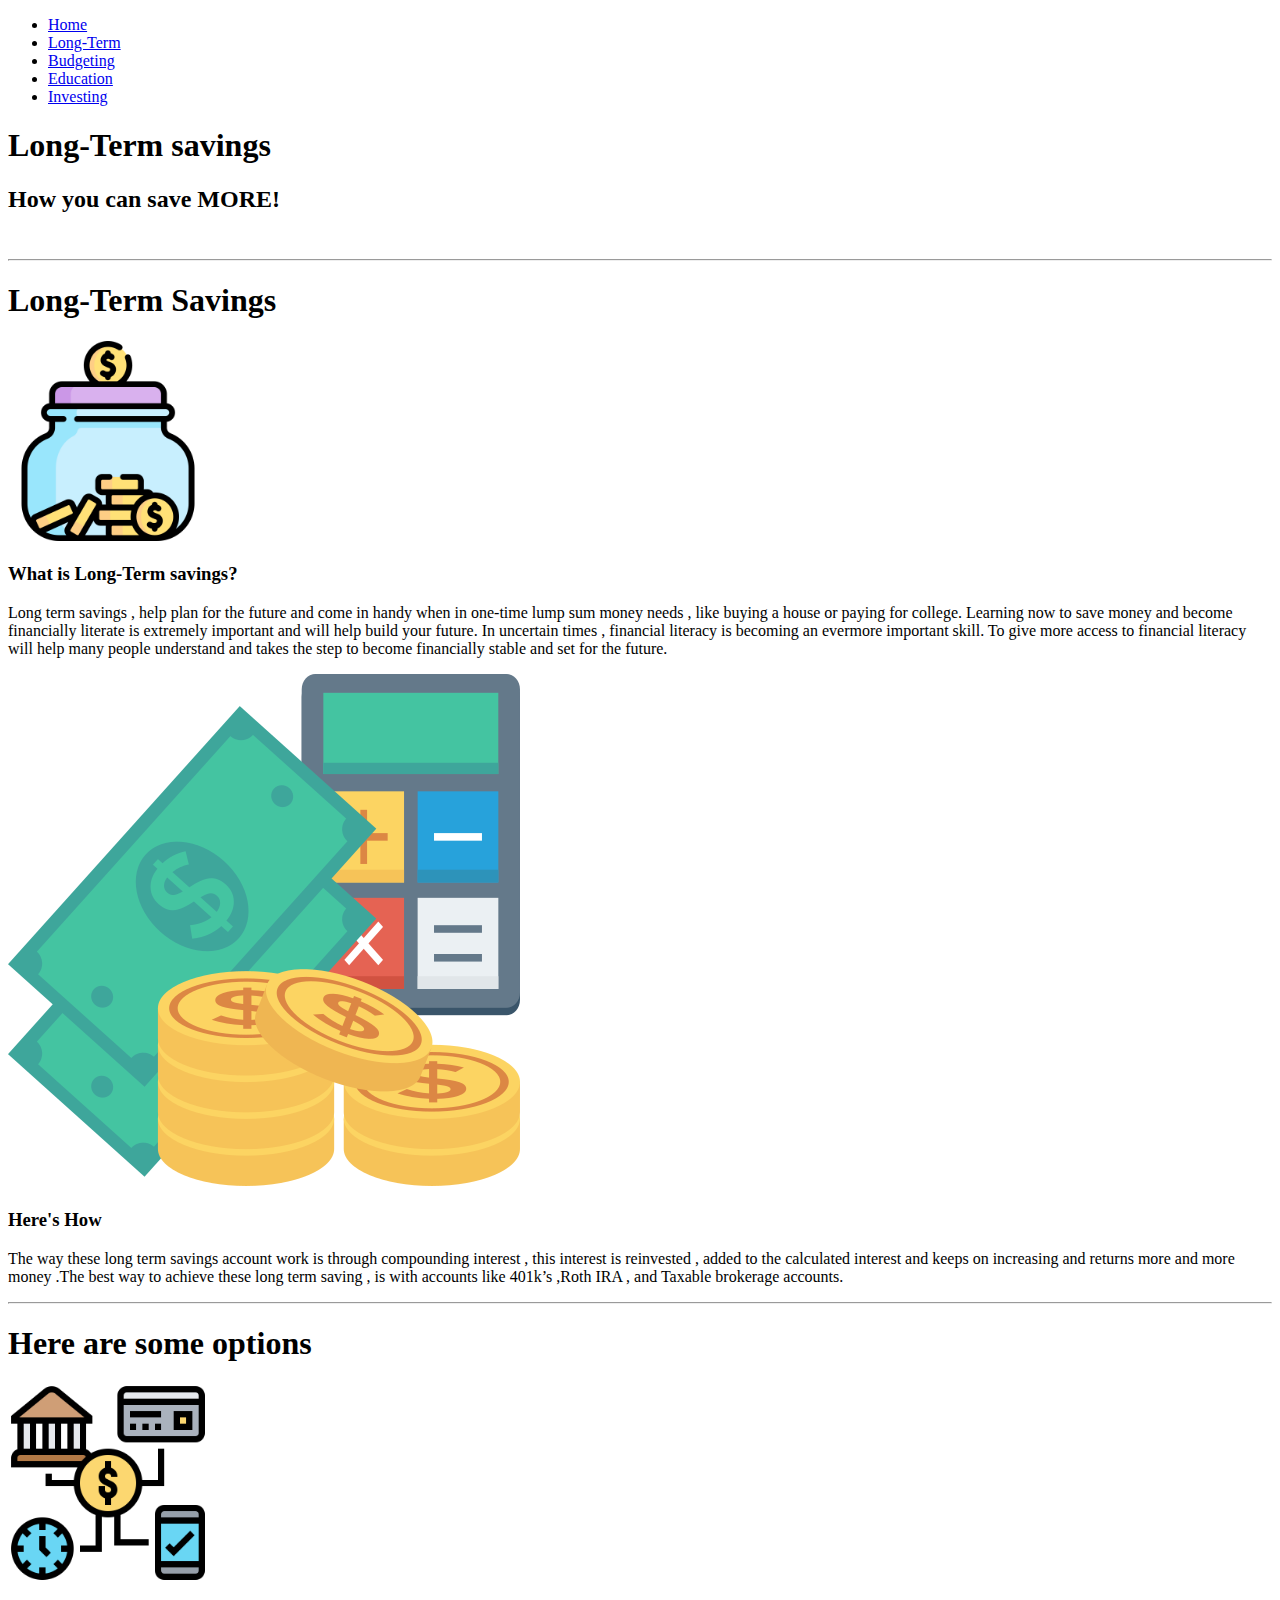
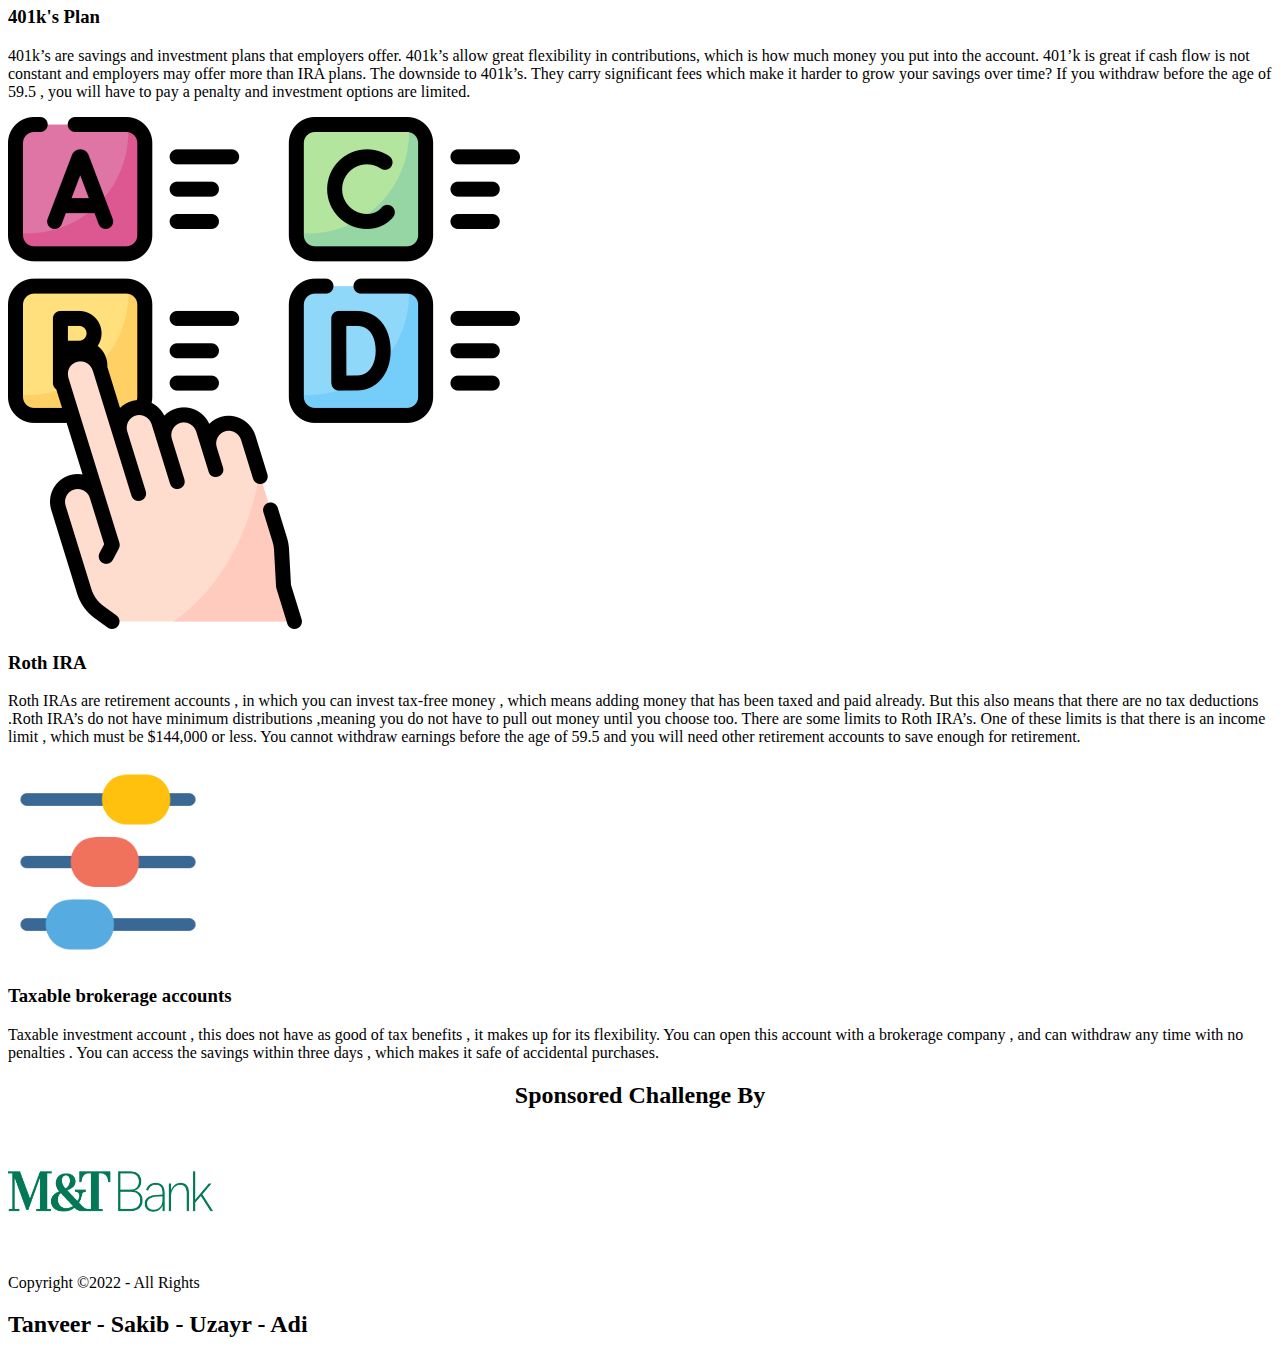
==== index1.html @ 277bf7e3 "First" ====
<!DOCTYPE html>
<html lang="en">
<head>
    <meta charset="UTF-8">
    <meta http-equiv="X-UA-Compatible" content="IE=edge">
    <meta name="viewport" content="width=device-width, initial-scale=1.0">
    <link rel="stylesheet" href="/CSS/style.css">
    <link rel="preconnect" href="https://fonts.googleapis.com">
    <link rel="preconnect" href="https://fonts.gstatic.com" crossorigin>
    <link href="https://fonts.googleapis.com/css2?family=Chivo&family=Cinzel&family=Corben&family=Josefin+Sans&family=Manrope:wght@300&family=Playfair+Display+SC&family=Send+Flowers&display=swap" rel="stylesheet">
    <link rel="preconnect" href="https://fonts.googleapis.com">
    <link rel="preconnect" href="https://fonts.gstatic.com" crossorigin>
    <link href="https://fonts.googleapis.com/css2?family=Inter+Tight&display=swap" rel="stylesheet">
    <title>Financial - Long-Term</title>
</head>
<body>
    <div class="nav">
        <ul>
            <li class="skiller"><a href="/PageIndexes/index.html">Home</a></li>
            <li class="skiller"><a href="/PageIndexes/index1.html">Long-Term</a></li>
            <li class="skiller"><a href="/PageIndexes/index2.html">Budgeting</a></li>
            <li class="skiller"><a href="/PageIndexes/index3.html">Education</a></li>
            <li class="skiller"><a href="/PageIndexes/index4.html">Investing</a></li>
        </ul>
    </div>
    </div>
    <div class="topContainer">
        <div class="titles">
            <h1 id="mainTitle">Long-Term savings</h1>
        </div>
    </div>
    <h2 id="mainSubtitle">How you can save MORE!</h2>
    <br>
    <div>
    </div>
    <div class="middleContainer">
        <hr>
        <div class="mySkills">
            <h1 id="ms">Long-Term Savings</h1>
            <div class="skillRow">
                <img src="/Images/jar.png" alt="computerImage" class="comp" width="200px" height="200px">
                <h3>What is Long-Term savings?</h3>
                <p>Long term savings , help plan for the future and come in handy when in one-time lump sum money needs , like buying a house or paying for college. Learning now to save money and become financially literate is extremely important and will help build your future. In uncertain times , financial literacy is becoming an evermore important skill. To give more access to financial literacy will help many people understand and takes the step to become financially stable and set for the future.</p>
            </div>
            <div class="skillRow">
                <img src="/Images/finance.png" alt="" class="gamedev">
                <h3>Here's How</h3>
                <p>The way these long term savings account work is through compounding interest , this interest is reinvested , added to the calculated interest and keeps on increasing and returns more and more money .The best way to achieve these long term saving , is with  accounts like  401k’s ,Roth IRA , and Taxable brokerage accounts.</p>
            </div>
        </div>
        <hr>
        <div class="mySkills">
            <h1 id="ms">Here are some options</h1>
            <div class="skillRow">
                <img src="/Images/payment-method.png" alt="computerImage" class="comp" width="200px" height="200px">
                <h3>401k's Plan</h3>
                <p>401k’s are savings and investment plans that employers offer. 401k’s allow great flexibility in contributions, which is how much money you put into the account. 401’k is great if cash flow is not constant and employers may offer more than IRA plans. The downside to 401k’s. They carry significant fees which make it harder to grow your savings over time? If you withdraw before the age of 59.5 , you will have to pay a penalty and investment options are limited.</p>
            </div>
            <div class="skillRow">
                <img src="/Images/choose.png" alt="" class="gamedev">
                <h3>Roth IRA</h3>
                <p>Roth IRAs are retirement accounts , in which you can invest tax-free money , which means adding money that has been taxed and paid already. But this also means that there are no tax deductions .Roth IRA’s do not have minimum distributions ,meaning you do not have to pull out money until you choose too. There are some limits to Roth IRA’s. One of these limits is that there is an income limit , which must be  $144,000 or less. You cannot withdraw earnings before the age of 59.5 and you will need other retirement accounts to save enough for retirement.</p>
            </div>
            <div class="skillRow">
                <img src="/Images/filter.png" alt="computerImage" class="comp" width="200px" height="200px">
                <h3>Taxable brokerage accounts</h3>
                <p>Taxable investment account , this does not have as good of  tax benefits , it makes up for its flexibility. You can open this account with a brokerage company , and can withdraw any time with no penalties . You can access the savings within three days , which makes it safe of accidental purchases.</p>
            </div>
        </div>
    </div>
    <center><h2 id="sponsor">Sponsored Challenge By</h2></center>
        <img src="/Images/MT-Bank-Logo.png" alt="MT BANK" width="205" height="125">
    <div class="bottomContainer">
      <p>Copyright ©2022 - All Rights</p>
      <h2 class="bottom">Tanveer - Sakib - Uzayr - Adi</h2>
    </div>
</body>
</html>
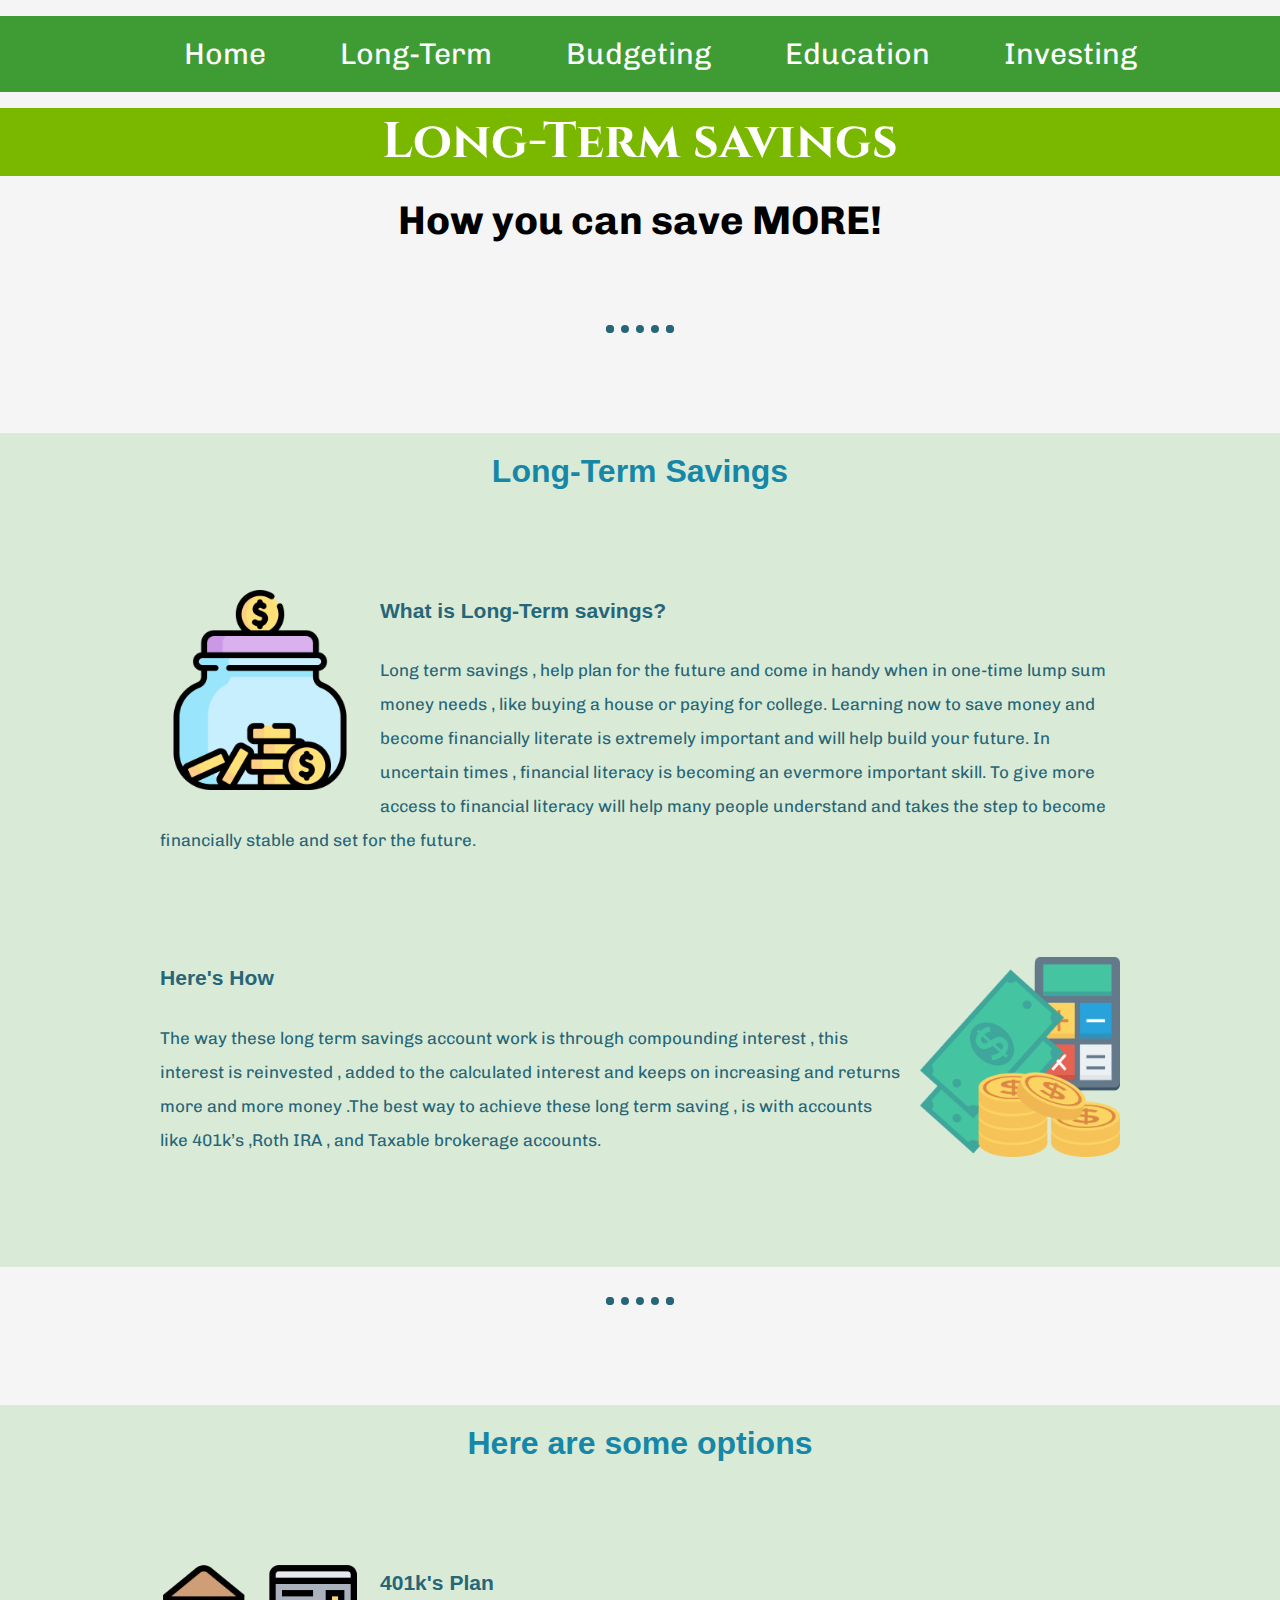
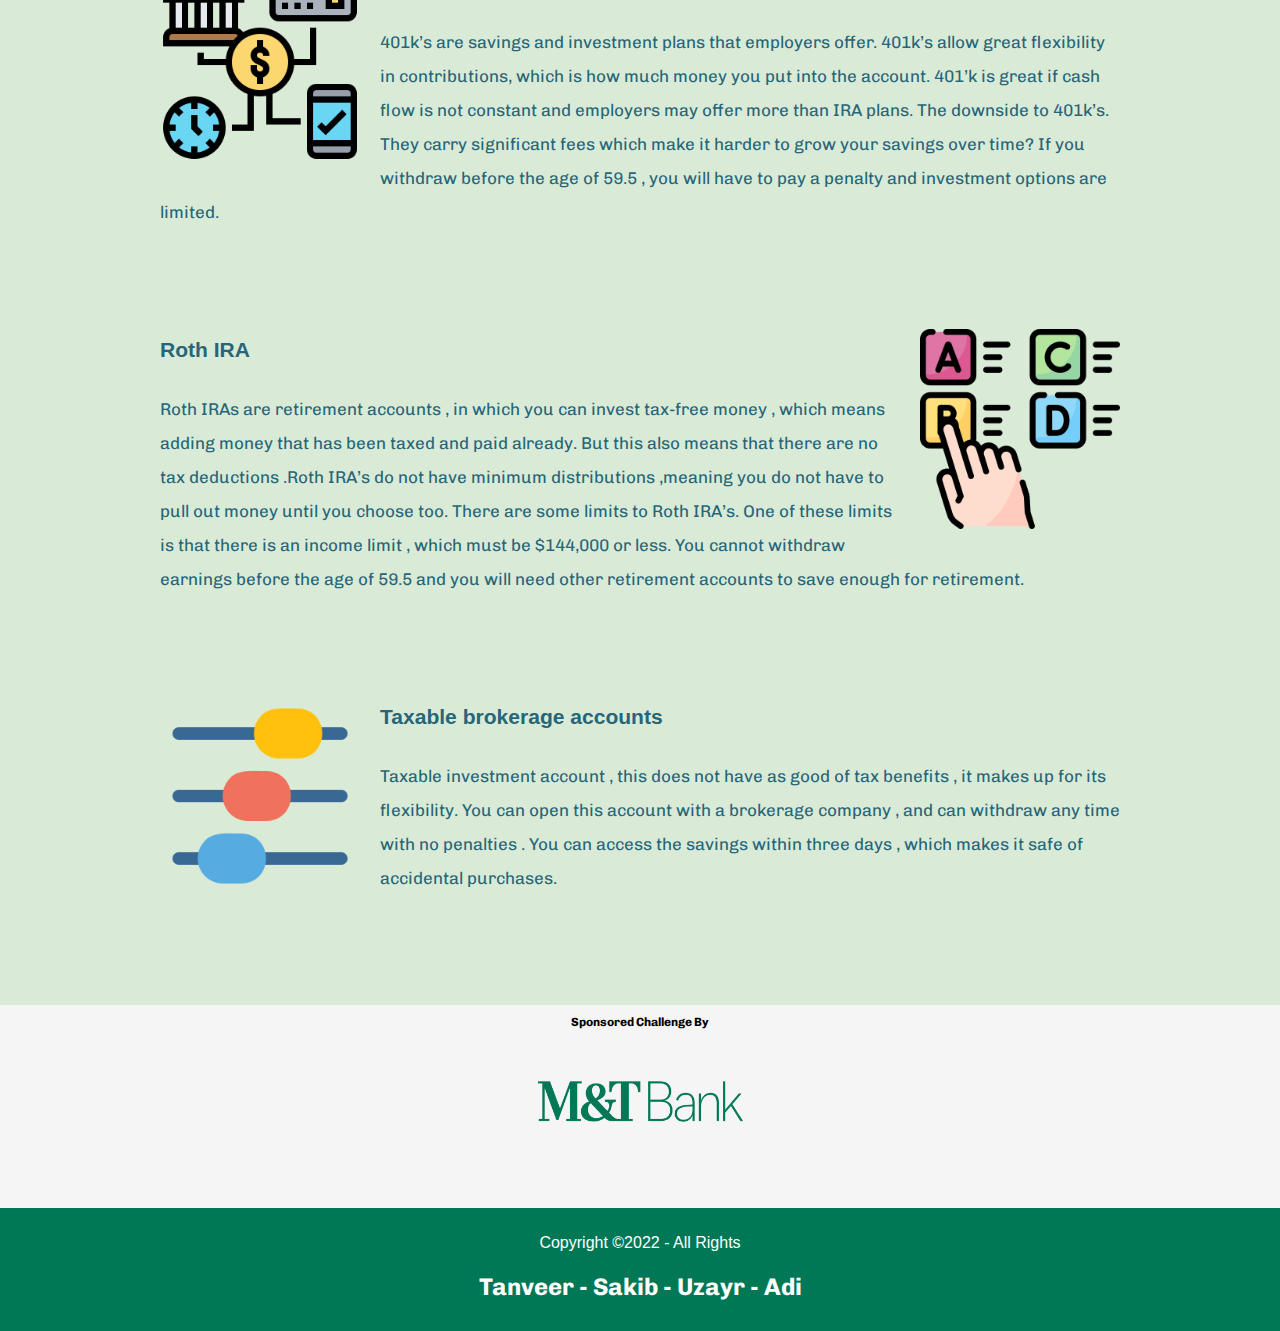
==== commit ff7bc9dc: "Done" ====
--- a/index1.html
+++ b/index1.html
@@ -4,7 +4,7 @@
     <meta charset="UTF-8">
     <meta http-equiv="X-UA-Compatible" content="IE=edge">
     <meta name="viewport" content="width=device-width, initial-scale=1.0">
-    <link rel="stylesheet" href="/CSS/style.css">
+    <link rel="stylesheet" href="style.css">
     <link rel="preconnect" href="https://fonts.googleapis.com">
     <link rel="preconnect" href="https://fonts.gstatic.com" crossorigin>
     <link href="https://fonts.googleapis.com/css2?family=Chivo&family=Cinzel&family=Corben&family=Josefin+Sans&family=Manrope:wght@300&family=Playfair+Display+SC&family=Send+Flowers&display=swap" rel="stylesheet">
@@ -16,11 +16,11 @@
 <body>
     <div class="nav">
         <ul>
-            <li class="skiller"><a href="/PageIndexes/index.html">Home</a></li>
-            <li class="skiller"><a href="/PageIndexes/index1.html">Long-Term</a></li>
-            <li class="skiller"><a href="/PageIndexes/index2.html">Budgeting</a></li>
-            <li class="skiller"><a href="/PageIndexes/index3.html">Education</a></li>
-            <li class="skiller"><a href="/PageIndexes/index4.html">Investing</a></li>
+            <li class="skiller"><a href="/index.html">Home</a></li>
+            <li class="skiller"><a href="/index1.html">Long-Term</a></li>
+            <li class="skiller"><a href="/index2.html">Budgeting</a></li>
+            <li class="skiller"><a href="/index3.html">Education</a></li>
+            <li class="skiller"><a href="/index4.html">Investing</a></li>
         </ul>
     </div>
     </div>
--- a/style.css
+++ b/style.css
@@ -0,0 +1,171 @@
+body
+{
+    background-color: #F6F5F5;
+    text-align: center;
+    margin: 0;
+}
+header
+{
+    padding: 10px, 0, 10px, 5px;
+    width: 100%;
+    height: 70px;
+    margin: 0;
+    background-color: #1F3C88;
+}
+.nav
+{
+    width: 100%;
+    background-color: #3f9c35
+}
+.skiller
+{
+    color: white;
+    display: inline-block;
+    padding: 20px;
+}
+a
+{
+    font-family: 'Chivo', sans-serif;
+    padding-left: 15px;
+    padding-right: 15px;
+    padding-top: 8px;
+    padding-bottom: 8px;
+    border-radius: 20px;
+    text-align: center;
+    text-decoration: none;
+    color: white;
+    font-size: 30px;
+}
+a:hover
+{
+    color: #ffffff;
+    border: solid white 3px;
+    border-radius: 20px;
+    transition: 0.5s;
+}
+.topContainer
+{
+    background-color: #7ab800;
+}
+.titles
+{
+    margin: auto;
+    width: 60%;
+}
+.middlleContainer
+{
+    background-color: #d9ebd7;
+}
+.aboutMe
+{
+    width: 55%;
+    margin: 20px auto 20px auto;
+    line-height: 2;
+    font-size: 22px;
+}
+.mySkills
+{
+    margin-top: 100px;
+    padding-bottom: 10px;
+    font-family: 'Lexend Deca', sans-serif;
+    background-color: #d9ebd7;
+}
+.skillRow
+{
+    margin: 100px auto 100px auto;
+    width: 75%;
+    text-align: left;
+    line-height: 2;
+    font-size: 18px;
+    color: #276678;
+}
+.skillRow p{
+    font-size: 17px;
+    font-family: 'Chivo', sans-serif;
+}
+.comp
+{
+    width: 25%;
+    max-width: 200px;
+    height: auto;
+    float: left;
+    margin-right: 20px;
+}
+.gamedev
+{
+    width: 25%;
+    height: auto;
+    max-width: 200px;
+    float: right;
+    margin-left: 20px;
+}
+.art
+{
+    width: 25%;
+    max-width: 200px;
+    height: auto;
+    float: left;
+    margin-right: 20px;
+}
+.bottomContainer
+{
+    background-color: #007856;
+    color: white;
+    padding: 10px 10px;
+    margin: 40px 0 0 0;
+}
+p
+{
+    font-family: 'Varela', sans-serif;
+}
+h1
+{
+    margin: 0;
+    font-family: 'Lexend Deca', sans-serif;
+}
+h3
+{
+    font-family: 'Lexend Deca', sans-serif;
+}
+hr
+{
+    border: dotted 8px #276678;
+    border-bottom: none;
+    width: 4%;
+    margin: 30px auto 30px auto ;
+}
+#mainTitle
+{
+    font-family: 'Cinzel', serif;
+    color: white;
+    font-size: 50px;
+}
+#mainSubtitle
+{
+    font-family: 'Chivo', sans-serif;
+    font-size: 40px;
+    margin-top: 20px;
+}
+#me
+{
+    font-family: 'Cinzel', serif;
+}
+#ms
+{
+    padding-top: 20px;
+    color: #1687A7;
+}
+
+#sponsor
+{
+    font-family: 'Chivo', sans-serif;
+    font-size: 12px;
+}
+.bottom
+{
+    font-family: 'Chivo', sans-serif
+}
+#con
+{
+    font-family: 'Chivo', sans-serif;
+}